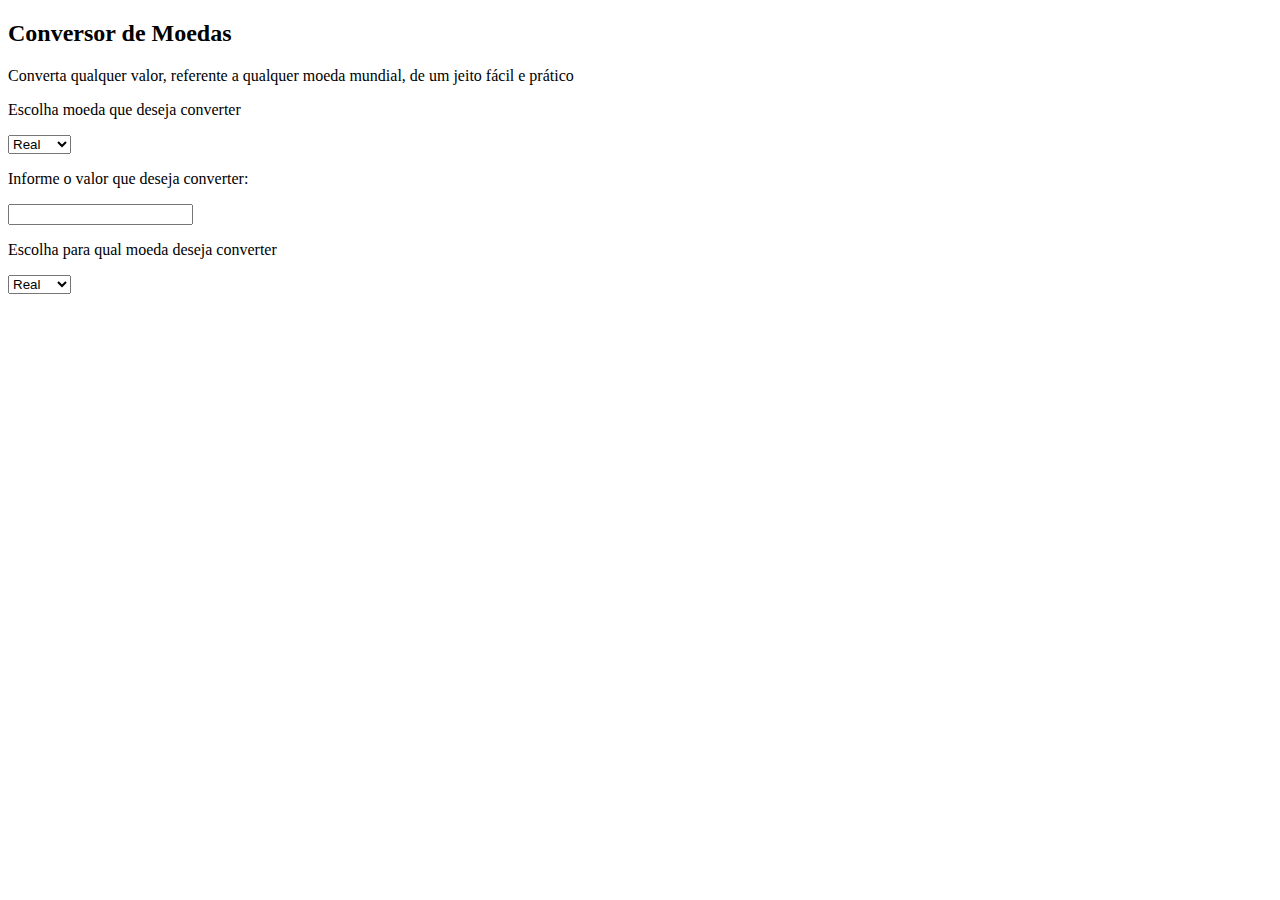
==== ConversorMoedas - aula05/index.html @ cc98888a "criando o hmtl do ConversorMoeda" ====
<!DOCTYPE html>
<html lang="pt-br">

<head>
    <meta charset="UTF-8">
    <meta http-equiv="X-UA-Compatible" content="IE=edge">
    <meta name="viewport" content="width=device-width, initial-scale=1.0">
    <link rel="stylesheet" href="./style.css">
    <title>Conversor de Moedas</title>
</head>

<body>
    <header>
        <div class="container">
            <h2>Conversor de Moedas</h2>
            <p>Converta qualquer valor, referente a qualquer moeda mundial, de um jeito fácil e prático</p>
        </div>
    </header>
    <main>
        <div class="container">
            <div class="container-converter">
                <p>Escolha moeda que deseja converter</p>
                <select name="" id="moedas">
                    <option value="real">Real</option>
                    <option value="dolar">Dólar</option>
                    <option value="euro">Euro</option>
                    <option value="libra">Libra</option>
                    <option value="iene">Iene</option>
                    <option value="bitcoin">Bitcoin</option>
                </select>
            </div>
            <div class="container-valor">
                <p>Informe o valor que deseja converter:</p>
                <input type="number" name="valor" id="valor">
            </div>
            <div class="container-convertido">
                <p>Escolha para qual moeda deseja converter</p>
                <select name="" id="moedas">
                    <option value="real">Real</option>
                    <option value="dolar">Dólar</option>
                    <option value="euro">Euro</option>
                    <option value="libra">Libra</option>
                    <option value="iene">Iene</option>
                    <option value="bitcoin">Bitcoin</option>
                </select>
            </div>
        </div>
        <div class="container-resultado">
            <h4 id="resultado"></h4>
        </div>
    </main>
    <script src="./main.js"></script>
</body>

</html>
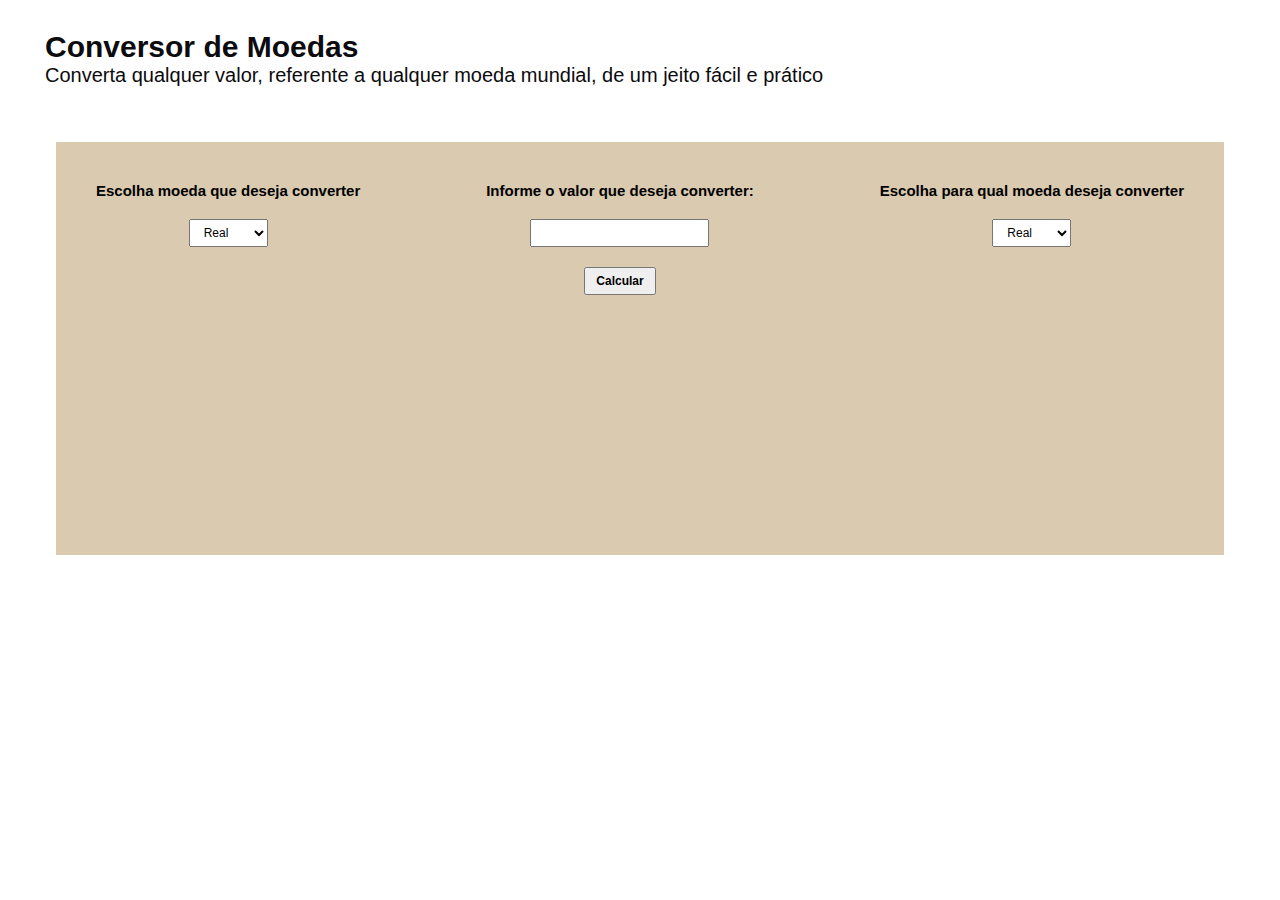
==== commit b362df5f: "adicionando botao" ====
--- a/ConversorMoedas - aula05/index.html
+++ b/ConversorMoedas - aula05/index.html
@@ -32,6 +32,7 @@
             <div class="container-valor">
                 <p>Informe o valor que deseja converter:</p>
                 <input type="number" name="valor" id="valor">
+                <button type="submit" onclick="calcular()">Calcular</button>
             </div>
             <div class="container-convertido">
                 <p>Escolha para qual moeda deseja converter</p>
--- a/ConversorMoedas - aula05/style.css
+++ b/ConversorMoedas - aula05/style.css
@@ -0,0 +1,74 @@
+* {
+    margin: 0;
+    padding: 0;
+}
+
+body {
+    font-family: 'Franklin Gothic Medium', 'Arial Narrow', Arial, sans-serif;
+}
+
+header {
+    background: url(./img/pexels-john-guccione-wwwadvergroupcom-3483098.jpg);
+    background-repeat: no-repeat;
+    background-size: cover;
+    color: #0C0B0D;
+    padding: 30px 45px;
+}
+
+header h2 {
+    font-size: 30px;
+}
+
+header p {
+    font-size: 20px;
+}
+
+main .container {
+    background: #D9CAB0;
+    width: 85%;
+    height: 26vw;
+    margin: 0 auto;
+    margin-top: 25px;
+    padding: 40px;
+    display: flex;
+    flex-direction: row;
+    justify-content: space-between;
+}
+
+main .container-converter,
+main .container-convertido,
+main .container-valor {
+    text-align: center;
+}
+
+main .container-converter p,
+main .container-convertido p,
+main .container-valor p {
+    font-size: 15px;
+    font-weight: 600;
+}
+
+.container-converter select,
+.container-convertido select,
+.container-valor input {
+    margin-top: 20px;
+    padding: 5px 10px;
+    font-size: 12px;
+}
+
+.container-valor input {
+    text-align: center;
+}
+
+.container-valor {
+    display: flex;
+    flex-direction: column;
+    align-items: center;
+}
+
+.container-valor button {
+    margin-top: 20px;
+    padding: 5px 10px;
+    font-size: 12px;
+    font-weight: 900;
+}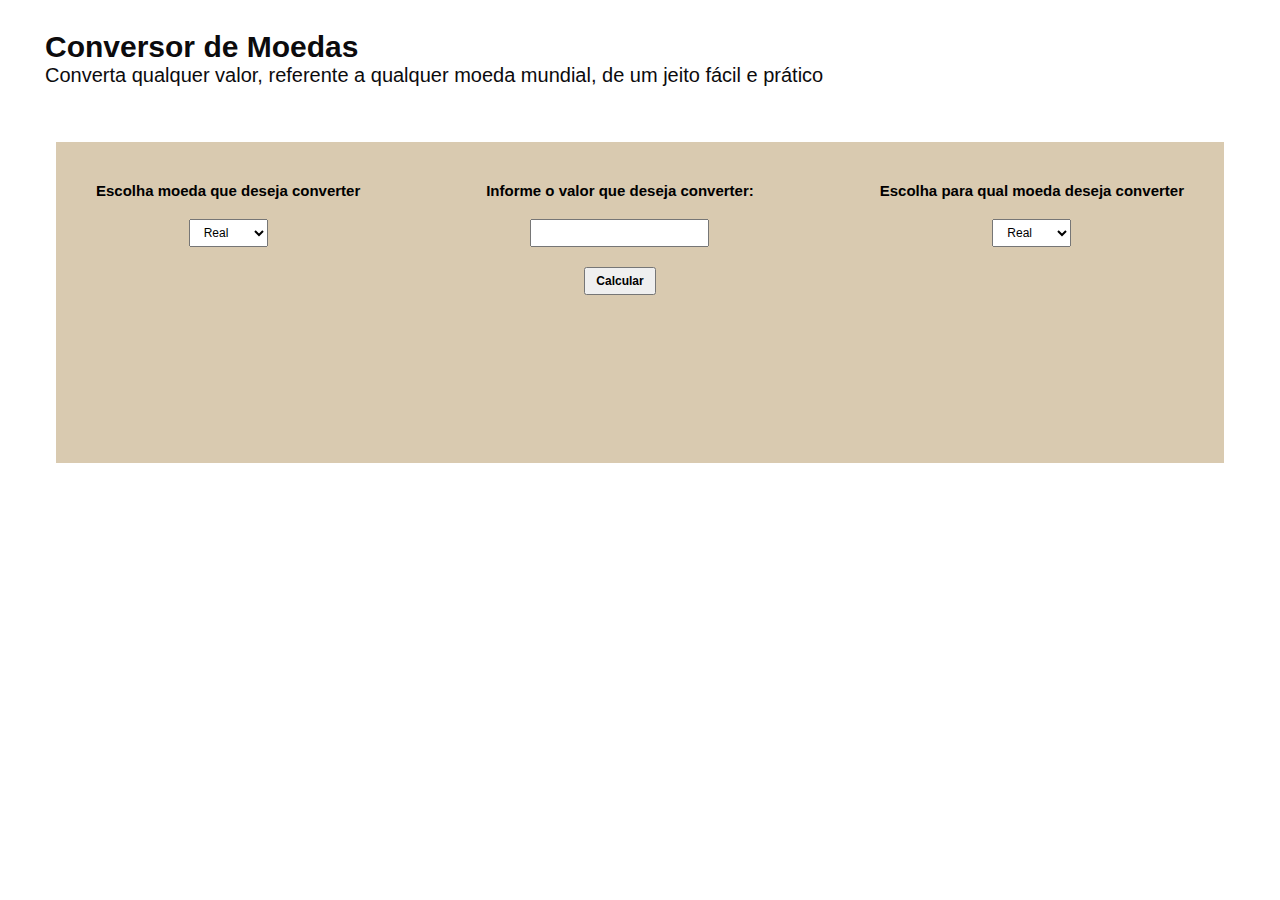
==== commit d1c43a21: "criando os eventos do site" ====
--- a/ConversorMoedas - aula05/index.html
+++ b/ConversorMoedas - aula05/index.html
@@ -20,7 +20,7 @@
         <div class="container">
             <div class="container-converter">
                 <p>Escolha moeda que deseja converter</p>
-                <select name="" id="moedas">
+                <select name="" id="converter">
                     <option value="real">Real</option>
                     <option value="dolar">Dólar</option>
                     <option value="euro">Euro</option>
@@ -36,7 +36,7 @@
             </div>
             <div class="container-convertido">
                 <p>Escolha para qual moeda deseja converter</p>
-                <select name="" id="moedas">
+                <select name="" id="convertido">
                     <option value="real">Real</option>
                     <option value="dolar">Dólar</option>
                     <option value="euro">Euro</option>
--- a/ConversorMoedas - aula05/style.css
+++ b/ConversorMoedas - aula05/style.css
@@ -26,7 +26,6 @@
 main .container {
     background: #D9CAB0;
     width: 85%;
-    height: 26vw;
     margin: 0 auto;
     margin-top: 25px;
     padding: 40px;
@@ -71,4 +70,19 @@
     padding: 5px 10px;
     font-size: 12px;
     font-weight: 900;
+}
+
+main .container-resultado {
+    width: 85%;
+    height: 10vw;
+    background: #D9CAB0;
+    margin: 0 auto;
+    padding: 0px 40px;
+}
+
+.container-resultado h4 {
+    align-items: center;
+    justify-content: center;
+    padding-top: 40px;
+    text-align: center;
 }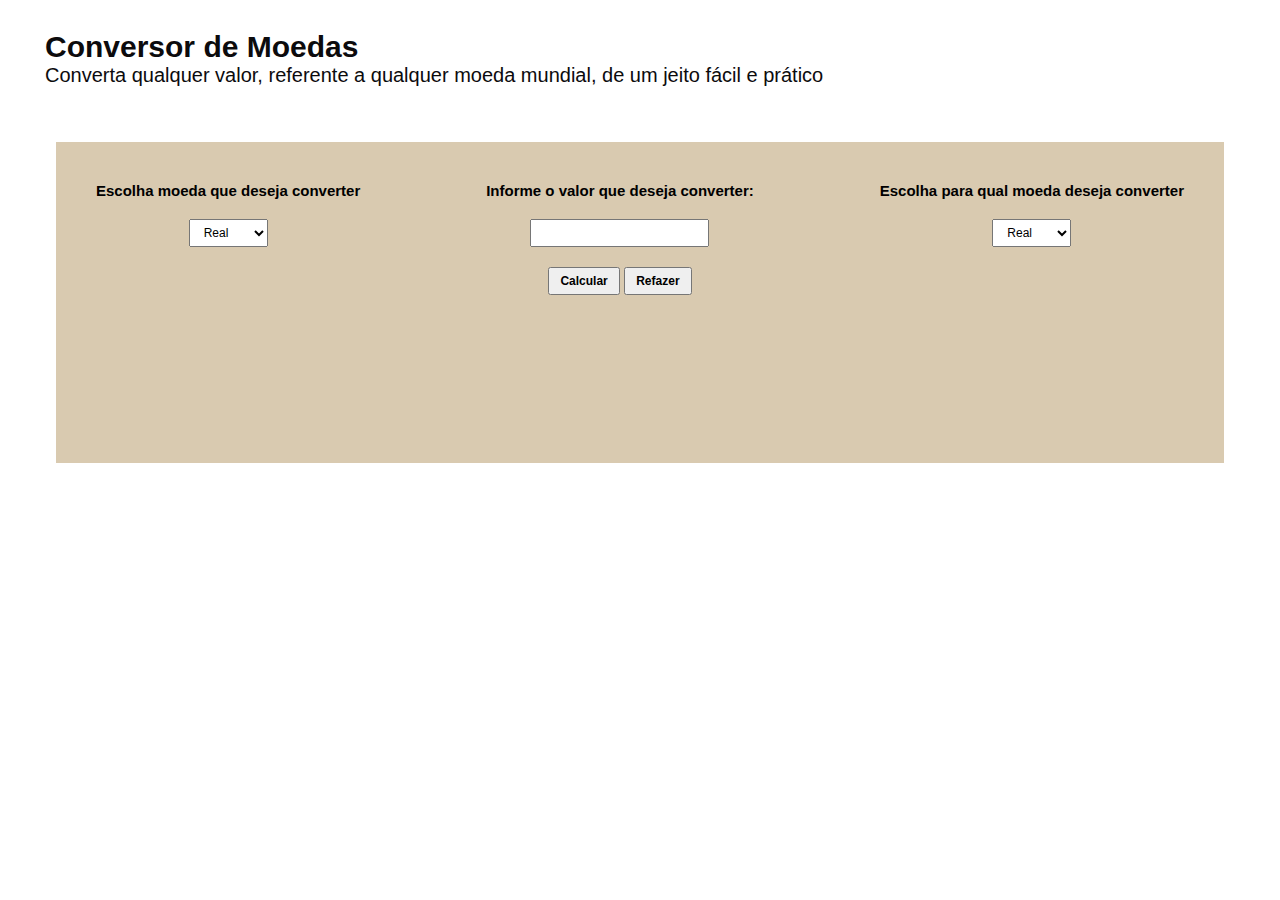
==== commit 1c51c884: "adicionando ao html e melhorando o css" ====
--- a/ConversorMoedas - aula05/index.html
+++ b/ConversorMoedas - aula05/index.html
@@ -32,7 +32,10 @@
             <div class="container-valor">
                 <p>Informe o valor que deseja converter:</p>
                 <input type="number" name="valor" id="valor">
-                <button type="submit" onclick="calcular()">Calcular</button>
+                <div class="container-botao">
+                    <button type="submit" onclick="calcular()">Calcular</button>
+                    <button type="submit" onclick="refazer()">Refazer</button>
+                </div>
             </div>
             <div class="container-convertido">
                 <p>Escolha para qual moeda deseja converter</p>
--- a/ConversorMoedas - aula05/style.css
+++ b/ConversorMoedas - aula05/style.css
@@ -83,6 +83,7 @@
 .container-resultado h4 {
     align-items: center;
     justify-content: center;
-    padding-top: 40px;
+    padding: 40px 30px 40px 0px;
     text-align: center;
+    font-size: 20px;
 }